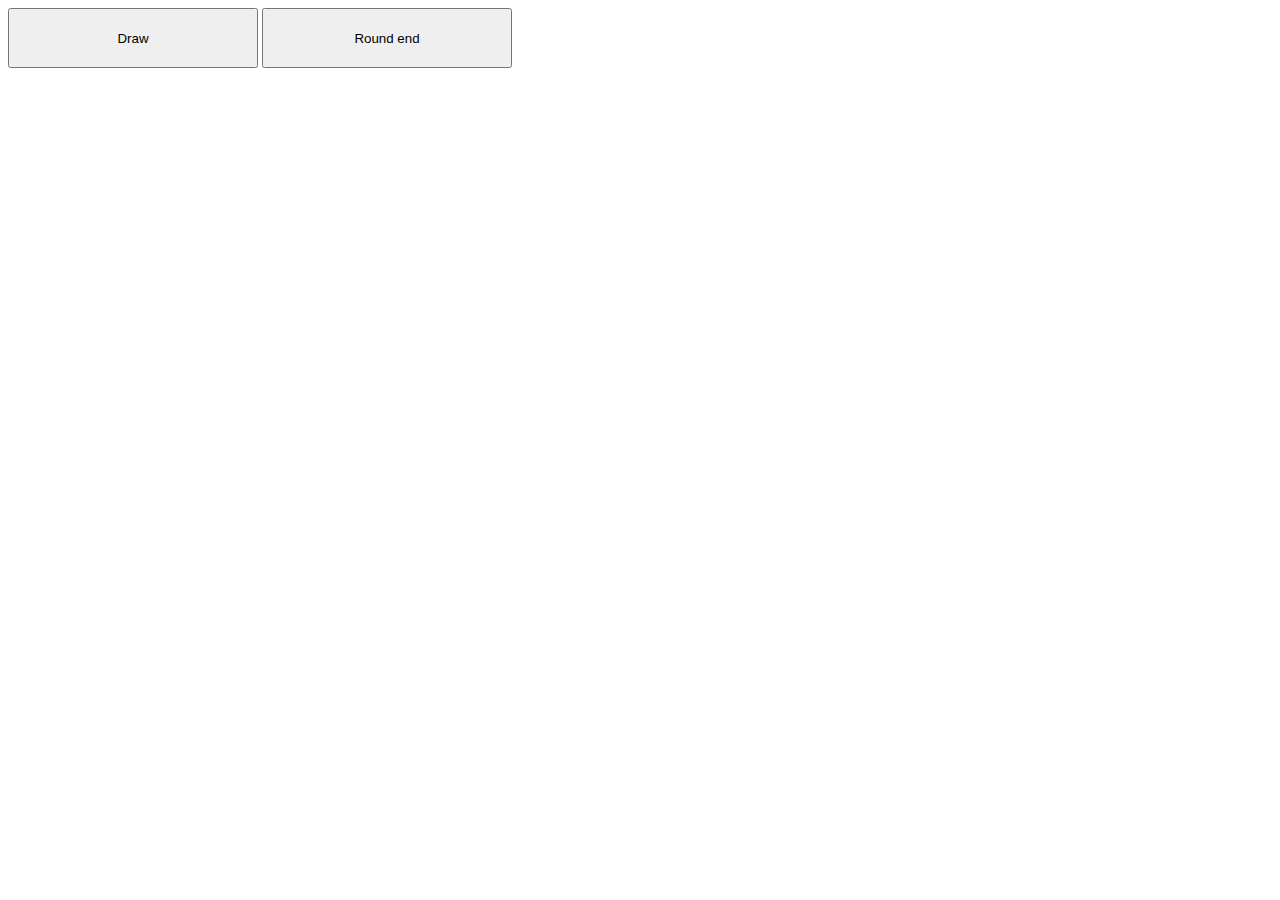
==== index.html @ 8fee1317 "rename main page" ====
<!DOCTYPE html PUBLIC "-//W3C//DTD XHTML 1.0 Transitional//EN" "http://www.w3.org/TR/xhtml1/DTD/xhtml1-transitional.dtd">
<!-- saved from url=(0246)https://www.random.org/playing-cards/?cards=54&decks=1&spades=on&hearts=on&diamonds=on&clubs=on&aces=on&twos=on&threes=on&fours=on&fives=on&sixes=on&sevens=on&eights=on&nines=on&tens=on&jacks=on&queens=on&kings=on&bjoker=on&rjoker=on&remaining=on -->
<html xmlns="http://www.w3.org/1999/xhtml" xml:lang="en"><head><meta http-equiv="Content-Type" content="text/html; charset=UTF-8">
  <title>I shuffle the deck</title>
  <script src="./data/jquery.min.js"></script>
  
  <style>
  img {
	margin: 5px;
  }
  
  button {
	width: 250px;
	height: 60px;
  }
  
  .separator {
	width: 30px;
	height: 30px;
  }
  </style>
</head>

<body>
<button id="fire">Draw</button>
<button id="separator">Round end</button>

<script>

function shuffleArray(array) {
    for (var i = array.length - 1; i > 0; i--) {
        var j = Math.floor(Math.random() * (i + 1));
        var temp = array[i];
        array[i] = array[j];
        array[j] = temp;
    }
    return array;
}

var deck = [];
for(i=0; i<54; i++) {
	deck[i]=i+1;
}
var cursor = 0;
deck = shuffleArray(deck);
console.log(deck)

$('#fire').click(function(evt) {
	$('#drawing').append('<img src="./data/'+ deck[cursor] +'.png" width="72" height="96"/>')
	cursor++;
	if (cursor >= 54) {
		alert('the end');
	}
})

$('#separator').click(function(evt) {
	$('#drawing').append('<div class="separator"></div>')	
})

</script>

<div id="drawing">
</div>

</body></html>
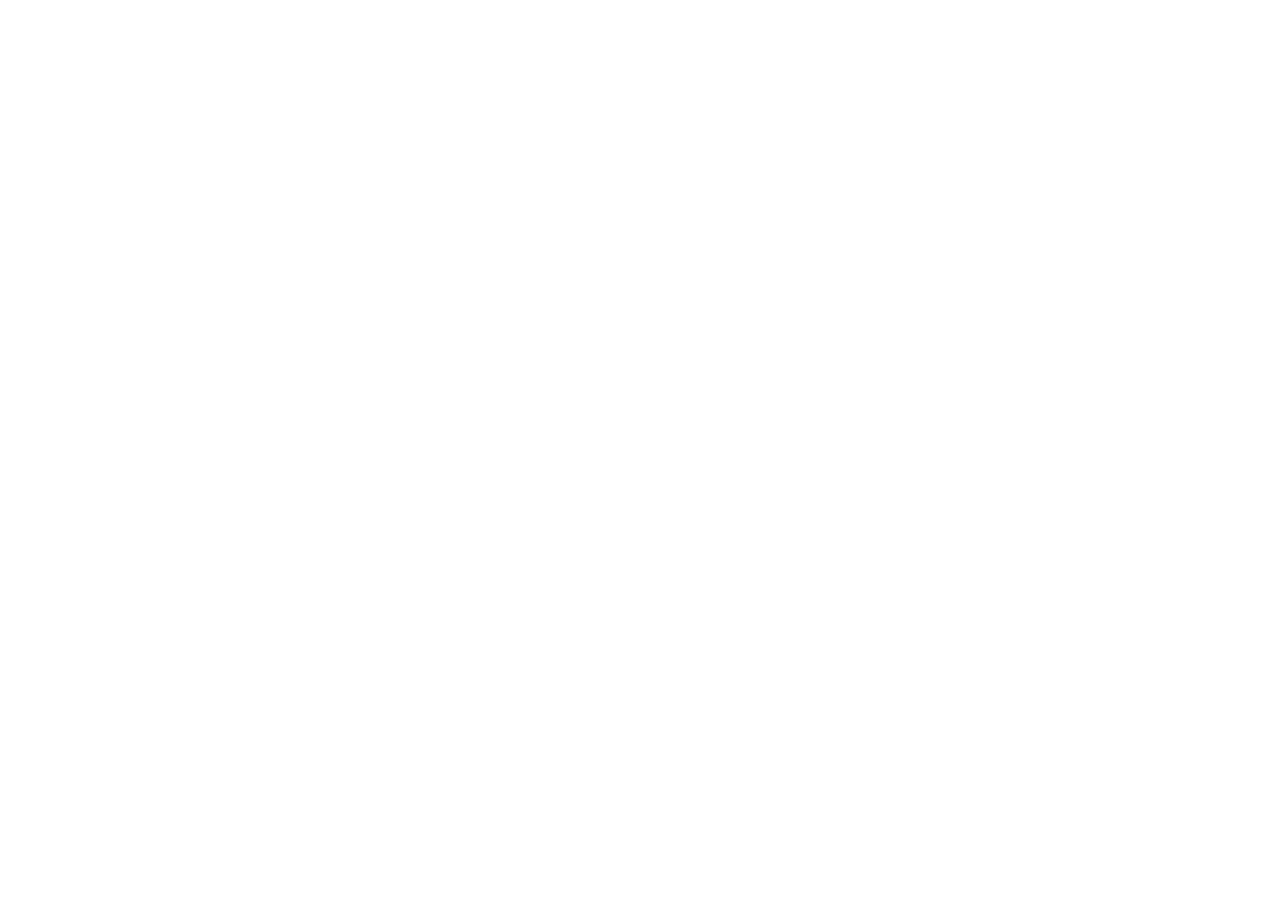
==== commit fc1ba9dc: "with gauge" ====
--- a/index.html
+++ b/index.html
@@ -1,65 +1,35 @@
-<!DOCTYPE html PUBLIC "-//W3C//DTD XHTML 1.0 Transitional//EN" "http://www.w3.org/TR/xhtml1/DTD/xhtml1-transitional.dtd">
-<!-- saved from url=(0246)https://www.random.org/playing-cards/?cards=54&decks=1&spades=on&hearts=on&diamonds=on&clubs=on&aces=on&twos=on&threes=on&fours=on&fives=on&sixes=on&sevens=on&eights=on&nines=on&tens=on&jacks=on&queens=on&kings=on&bjoker=on&rjoker=on&remaining=on -->
-<html xmlns="http://www.w3.org/1999/xhtml" xml:lang="en"><head><meta http-equiv="Content-Type" content="text/html; charset=UTF-8">
-  <title>I shuffle the deck</title>
-  <script src="./data/jquery.min.js"></script>
-  
-  <style>
-  img {
-	margin: 5px;
-  }
-  
-  button {
-	width: 250px;
-	height: 60px;
-  }
-  
-  .separator {
-	width: 30px;
-	height: 30px;
-  }
-  </style>
-</head>
+<!DOCTYPE html>
+<html>
+    <head>
+        <title>I shuffle the deck</title>
+        <meta charset="UTF-8"/>
+        <meta name="viewport" content="width=device-width, initial-scale=1.0"/>
+        <link rel="stylesheet" href="./css/pure-min.css"/>
+        <link rel="stylesheet" href="./css/grids-responsive-min.css"/>
+        <link rel="stylesheet" href="./css/main.css"/>
+    </head>
+    <body>
+        <div class="pure-g">
+            <div class="pure-u-sm-1-6 pure-u-md-1-4 pure-u-lg-1-3 pure-u-xl-3-8"></div>
+            <div class="pure-u-1 pure-u-sm-2-3 pure-u-md-1-2 pure-u-lg-1-3 pure-u-xl-1-4">
+                <spa></spa>
+            </div>
+        </div>
 
-<body>
-<button id="fire">Draw</button>
-<button id="separator">Round end</button>
+    <my-footer></my-footer>
 
-<script>
+    <script src="./js/riot+compiler.min.js"></script>
+    <script src="./js/fetch.js"></script>
 
-function shuffleArray(array) {
-    for (var i = array.length - 1; i > 0; i--) {
-        var j = Math.floor(Math.random() * (i + 1));
-        var temp = array[i];
-        array[i] = array[j];
-        array[j] = temp;
-    }
-    return array;
-}
+    <script src="./tag/spa.tag" type="riot/tag"></script>
+    <script src="./tag/my-footer.tag" type="riot/tag"></script>
 
-var deck = [];
-for(i=0; i<54; i++) {
-	deck[i]=i+1;
-}
-var cursor = 0;
-deck = shuffleArray(deck);
-console.log(deck)
-
-$('#fire').click(function(evt) {
-	$('#drawing').append('<img src="./data/'+ deck[cursor] +'.png" width="72" height="96"/>')
-	cursor++;
-	if (cursor >= 54) {
-		alert('the end');
-	}
-})
-
-$('#separator').click(function(evt) {
-	$('#drawing').append('<div class="separator"></div>')	
-})
-
-</script>
-
-<div id="drawing">
-</div>
-
-</body></html>+    <script src="./js/Deck.js"></script>
+    <script>
+        var deckService = new Deck()
+        deckService.shuffle().then(function () {
+            riot.mount('*')
+        })
+    </script>
+</body>
+</html>
--- a/css/grids-responsive-min.css
+++ b/css/grids-responsive-min.css
@@ -0,0 +1,7 @@
+/*!
+Pure v0.6.0
+Copyright 2014 Yahoo! Inc. All rights reserved.
+Licensed under the BSD License.
+https://github.com/yahoo/pure/blob/master/LICENSE.md
+*/
+@media screen and (min-width:35.5em){.pure-u-sm-1,.pure-u-sm-1-1,.pure-u-sm-1-2,.pure-u-sm-1-3,.pure-u-sm-2-3,.pure-u-sm-1-4,.pure-u-sm-3-4,.pure-u-sm-1-5,.pure-u-sm-2-5,.pure-u-sm-3-5,.pure-u-sm-4-5,.pure-u-sm-5-5,.pure-u-sm-1-6,.pure-u-sm-5-6,.pure-u-sm-1-8,.pure-u-sm-3-8,.pure-u-sm-5-8,.pure-u-sm-7-8,.pure-u-sm-1-12,.pure-u-sm-5-12,.pure-u-sm-7-12,.pure-u-sm-11-12,.pure-u-sm-1-24,.pure-u-sm-2-24,.pure-u-sm-3-24,.pure-u-sm-4-24,.pure-u-sm-5-24,.pure-u-sm-6-24,.pure-u-sm-7-24,.pure-u-sm-8-24,.pure-u-sm-9-24,.pure-u-sm-10-24,.pure-u-sm-11-24,.pure-u-sm-12-24,.pure-u-sm-13-24,.pure-u-sm-14-24,.pure-u-sm-15-24,.pure-u-sm-16-24,.pure-u-sm-17-24,.pure-u-sm-18-24,.pure-u-sm-19-24,.pure-u-sm-20-24,.pure-u-sm-21-24,.pure-u-sm-22-24,.pure-u-sm-23-24,.pure-u-sm-24-24{display:inline-block;*display:inline;zoom:1;letter-spacing:normal;word-spacing:normal;vertical-align:top;text-rendering:auto}.pure-u-sm-1-24{width:4.1667%;*width:4.1357%}.pure-u-sm-1-12,.pure-u-sm-2-24{width:8.3333%;*width:8.3023%}.pure-u-sm-1-8,.pure-u-sm-3-24{width:12.5%;*width:12.469%}.pure-u-sm-1-6,.pure-u-sm-4-24{width:16.6667%;*width:16.6357%}.pure-u-sm-1-5{width:20%;*width:19.969%}.pure-u-sm-5-24{width:20.8333%;*width:20.8023%}.pure-u-sm-1-4,.pure-u-sm-6-24{width:25%;*width:24.969%}.pure-u-sm-7-24{width:29.1667%;*width:29.1357%}.pure-u-sm-1-3,.pure-u-sm-8-24{width:33.3333%;*width:33.3023%}.pure-u-sm-3-8,.pure-u-sm-9-24{width:37.5%;*width:37.469%}.pure-u-sm-2-5{width:40%;*width:39.969%}.pure-u-sm-5-12,.pure-u-sm-10-24{width:41.6667%;*width:41.6357%}.pure-u-sm-11-24{width:45.8333%;*width:45.8023%}.pure-u-sm-1-2,.pure-u-sm-12-24{width:50%;*width:49.969%}.pure-u-sm-13-24{width:54.1667%;*width:54.1357%}.pure-u-sm-7-12,.pure-u-sm-14-24{width:58.3333%;*width:58.3023%}.pure-u-sm-3-5{width:60%;*width:59.969%}.pure-u-sm-5-8,.pure-u-sm-15-24{width:62.5%;*width:62.469%}.pure-u-sm-2-3,.pure-u-sm-16-24{width:66.6667%;*width:66.6357%}.pure-u-sm-17-24{width:70.8333%;*width:70.8023%}.pure-u-sm-3-4,.pure-u-sm-18-24{width:75%;*width:74.969%}.pure-u-sm-19-24{width:79.1667%;*width:79.1357%}.pure-u-sm-4-5{width:80%;*width:79.969%}.pure-u-sm-5-6,.pure-u-sm-20-24{width:83.3333%;*width:83.3023%}.pure-u-sm-7-8,.pure-u-sm-21-24{width:87.5%;*width:87.469%}.pure-u-sm-11-12,.pure-u-sm-22-24{width:91.6667%;*width:91.6357%}.pure-u-sm-23-24{width:95.8333%;*width:95.8023%}.pure-u-sm-1,.pure-u-sm-1-1,.pure-u-sm-5-5,.pure-u-sm-24-24{width:100%}}@media screen and (min-width:48em){.pure-u-md-1,.pure-u-md-1-1,.pure-u-md-1-2,.pure-u-md-1-3,.pure-u-md-2-3,.pure-u-md-1-4,.pure-u-md-3-4,.pure-u-md-1-5,.pure-u-md-2-5,.pure-u-md-3-5,.pure-u-md-4-5,.pure-u-md-5-5,.pure-u-md-1-6,.pure-u-md-5-6,.pure-u-md-1-8,.pure-u-md-3-8,.pure-u-md-5-8,.pure-u-md-7-8,.pure-u-md-1-12,.pure-u-md-5-12,.pure-u-md-7-12,.pure-u-md-11-12,.pure-u-md-1-24,.pure-u-md-2-24,.pure-u-md-3-24,.pure-u-md-4-24,.pure-u-md-5-24,.pure-u-md-6-24,.pure-u-md-7-24,.pure-u-md-8-24,.pure-u-md-9-24,.pure-u-md-10-24,.pure-u-md-11-24,.pure-u-md-12-24,.pure-u-md-13-24,.pure-u-md-14-24,.pure-u-md-15-24,.pure-u-md-16-24,.pure-u-md-17-24,.pure-u-md-18-24,.pure-u-md-19-24,.pure-u-md-20-24,.pure-u-md-21-24,.pure-u-md-22-24,.pure-u-md-23-24,.pure-u-md-24-24{display:inline-block;*display:inline;zoom:1;letter-spacing:normal;word-spacing:normal;vertical-align:top;text-rendering:auto}.pure-u-md-1-24{width:4.1667%;*width:4.1357%}.pure-u-md-1-12,.pure-u-md-2-24{width:8.3333%;*width:8.3023%}.pure-u-md-1-8,.pure-u-md-3-24{width:12.5%;*width:12.469%}.pure-u-md-1-6,.pure-u-md-4-24{width:16.6667%;*width:16.6357%}.pure-u-md-1-5{width:20%;*width:19.969%}.pure-u-md-5-24{width:20.8333%;*width:20.8023%}.pure-u-md-1-4,.pure-u-md-6-24{width:25%;*width:24.969%}.pure-u-md-7-24{width:29.1667%;*width:29.1357%}.pure-u-md-1-3,.pure-u-md-8-24{width:33.3333%;*width:33.3023%}.pure-u-md-3-8,.pure-u-md-9-24{width:37.5%;*width:37.469%}.pure-u-md-2-5{width:40%;*width:39.969%}.pure-u-md-5-12,.pure-u-md-10-24{width:41.6667%;*width:41.6357%}.pure-u-md-11-24{width:45.8333%;*width:45.8023%}.pure-u-md-1-2,.pure-u-md-12-24{width:50%;*width:49.969%}.pure-u-md-13-24{width:54.1667%;*width:54.1357%}.pure-u-md-7-12,.pure-u-md-14-24{width:58.3333%;*width:58.3023%}.pure-u-md-3-5{width:60%;*width:59.969%}.pure-u-md-5-8,.pure-u-md-15-24{width:62.5%;*width:62.469%}.pure-u-md-2-3,.pure-u-md-16-24{width:66.6667%;*width:66.6357%}.pure-u-md-17-24{width:70.8333%;*width:70.8023%}.pure-u-md-3-4,.pure-u-md-18-24{width:75%;*width:74.969%}.pure-u-md-19-24{width:79.1667%;*width:79.1357%}.pure-u-md-4-5{width:80%;*width:79.969%}.pure-u-md-5-6,.pure-u-md-20-24{width:83.3333%;*width:83.3023%}.pure-u-md-7-8,.pure-u-md-21-24{width:87.5%;*width:87.469%}.pure-u-md-11-12,.pure-u-md-22-24{width:91.6667%;*width:91.6357%}.pure-u-md-23-24{width:95.8333%;*width:95.8023%}.pure-u-md-1,.pure-u-md-1-1,.pure-u-md-5-5,.pure-u-md-24-24{width:100%}}@media screen and (min-width:64em){.pure-u-lg-1,.pure-u-lg-1-1,.pure-u-lg-1-2,.pure-u-lg-1-3,.pure-u-lg-2-3,.pure-u-lg-1-4,.pure-u-lg-3-4,.pure-u-lg-1-5,.pure-u-lg-2-5,.pure-u-lg-3-5,.pure-u-lg-4-5,.pure-u-lg-5-5,.pure-u-lg-1-6,.pure-u-lg-5-6,.pure-u-lg-1-8,.pure-u-lg-3-8,.pure-u-lg-5-8,.pure-u-lg-7-8,.pure-u-lg-1-12,.pure-u-lg-5-12,.pure-u-lg-7-12,.pure-u-lg-11-12,.pure-u-lg-1-24,.pure-u-lg-2-24,.pure-u-lg-3-24,.pure-u-lg-4-24,.pure-u-lg-5-24,.pure-u-lg-6-24,.pure-u-lg-7-24,.pure-u-lg-8-24,.pure-u-lg-9-24,.pure-u-lg-10-24,.pure-u-lg-11-24,.pure-u-lg-12-24,.pure-u-lg-13-24,.pure-u-lg-14-24,.pure-u-lg-15-24,.pure-u-lg-16-24,.pure-u-lg-17-24,.pure-u-lg-18-24,.pure-u-lg-19-24,.pure-u-lg-20-24,.pure-u-lg-21-24,.pure-u-lg-22-24,.pure-u-lg-23-24,.pure-u-lg-24-24{display:inline-block;*display:inline;zoom:1;letter-spacing:normal;word-spacing:normal;vertical-align:top;text-rendering:auto}.pure-u-lg-1-24{width:4.1667%;*width:4.1357%}.pure-u-lg-1-12,.pure-u-lg-2-24{width:8.3333%;*width:8.3023%}.pure-u-lg-1-8,.pure-u-lg-3-24{width:12.5%;*width:12.469%}.pure-u-lg-1-6,.pure-u-lg-4-24{width:16.6667%;*width:16.6357%}.pure-u-lg-1-5{width:20%;*width:19.969%}.pure-u-lg-5-24{width:20.8333%;*width:20.8023%}.pure-u-lg-1-4,.pure-u-lg-6-24{width:25%;*width:24.969%}.pure-u-lg-7-24{width:29.1667%;*width:29.1357%}.pure-u-lg-1-3,.pure-u-lg-8-24{width:33.3333%;*width:33.3023%}.pure-u-lg-3-8,.pure-u-lg-9-24{width:37.5%;*width:37.469%}.pure-u-lg-2-5{width:40%;*width:39.969%}.pure-u-lg-5-12,.pure-u-lg-10-24{width:41.6667%;*width:41.6357%}.pure-u-lg-11-24{width:45.8333%;*width:45.8023%}.pure-u-lg-1-2,.pure-u-lg-12-24{width:50%;*width:49.969%}.pure-u-lg-13-24{width:54.1667%;*width:54.1357%}.pure-u-lg-7-12,.pure-u-lg-14-24{width:58.3333%;*width:58.3023%}.pure-u-lg-3-5{width:60%;*width:59.969%}.pure-u-lg-5-8,.pure-u-lg-15-24{width:62.5%;*width:62.469%}.pure-u-lg-2-3,.pure-u-lg-16-24{width:66.6667%;*width:66.6357%}.pure-u-lg-17-24{width:70.8333%;*width:70.8023%}.pure-u-lg-3-4,.pure-u-lg-18-24{width:75%;*width:74.969%}.pure-u-lg-19-24{width:79.1667%;*width:79.1357%}.pure-u-lg-4-5{width:80%;*width:79.969%}.pure-u-lg-5-6,.pure-u-lg-20-24{width:83.3333%;*width:83.3023%}.pure-u-lg-7-8,.pure-u-lg-21-24{width:87.5%;*width:87.469%}.pure-u-lg-11-12,.pure-u-lg-22-24{width:91.6667%;*width:91.6357%}.pure-u-lg-23-24{width:95.8333%;*width:95.8023%}.pure-u-lg-1,.pure-u-lg-1-1,.pure-u-lg-5-5,.pure-u-lg-24-24{width:100%}}@media screen and (min-width:80em){.pure-u-xl-1,.pure-u-xl-1-1,.pure-u-xl-1-2,.pure-u-xl-1-3,.pure-u-xl-2-3,.pure-u-xl-1-4,.pure-u-xl-3-4,.pure-u-xl-1-5,.pure-u-xl-2-5,.pure-u-xl-3-5,.pure-u-xl-4-5,.pure-u-xl-5-5,.pure-u-xl-1-6,.pure-u-xl-5-6,.pure-u-xl-1-8,.pure-u-xl-3-8,.pure-u-xl-5-8,.pure-u-xl-7-8,.pure-u-xl-1-12,.pure-u-xl-5-12,.pure-u-xl-7-12,.pure-u-xl-11-12,.pure-u-xl-1-24,.pure-u-xl-2-24,.pure-u-xl-3-24,.pure-u-xl-4-24,.pure-u-xl-5-24,.pure-u-xl-6-24,.pure-u-xl-7-24,.pure-u-xl-8-24,.pure-u-xl-9-24,.pure-u-xl-10-24,.pure-u-xl-11-24,.pure-u-xl-12-24,.pure-u-xl-13-24,.pure-u-xl-14-24,.pure-u-xl-15-24,.pure-u-xl-16-24,.pure-u-xl-17-24,.pure-u-xl-18-24,.pure-u-xl-19-24,.pure-u-xl-20-24,.pure-u-xl-21-24,.pure-u-xl-22-24,.pure-u-xl-23-24,.pure-u-xl-24-24{display:inline-block;*display:inline;zoom:1;letter-spacing:normal;word-spacing:normal;vertical-align:top;text-rendering:auto}.pure-u-xl-1-24{width:4.1667%;*width:4.1357%}.pure-u-xl-1-12,.pure-u-xl-2-24{width:8.3333%;*width:8.3023%}.pure-u-xl-1-8,.pure-u-xl-3-24{width:12.5%;*width:12.469%}.pure-u-xl-1-6,.pure-u-xl-4-24{width:16.6667%;*width:16.6357%}.pure-u-xl-1-5{width:20%;*width:19.969%}.pure-u-xl-5-24{width:20.8333%;*width:20.8023%}.pure-u-xl-1-4,.pure-u-xl-6-24{width:25%;*width:24.969%}.pure-u-xl-7-24{width:29.1667%;*width:29.1357%}.pure-u-xl-1-3,.pure-u-xl-8-24{width:33.3333%;*width:33.3023%}.pure-u-xl-3-8,.pure-u-xl-9-24{width:37.5%;*width:37.469%}.pure-u-xl-2-5{width:40%;*width:39.969%}.pure-u-xl-5-12,.pure-u-xl-10-24{width:41.6667%;*width:41.6357%}.pure-u-xl-11-24{width:45.8333%;*width:45.8023%}.pure-u-xl-1-2,.pure-u-xl-12-24{width:50%;*width:49.969%}.pure-u-xl-13-24{width:54.1667%;*width:54.1357%}.pure-u-xl-7-12,.pure-u-xl-14-24{width:58.3333%;*width:58.3023%}.pure-u-xl-3-5{width:60%;*width:59.969%}.pure-u-xl-5-8,.pure-u-xl-15-24{width:62.5%;*width:62.469%}.pure-u-xl-2-3,.pure-u-xl-16-24{width:66.6667%;*width:66.6357%}.pure-u-xl-17-24{width:70.8333%;*width:70.8023%}.pure-u-xl-3-4,.pure-u-xl-18-24{width:75%;*width:74.969%}.pure-u-xl-19-24{width:79.1667%;*width:79.1357%}.pure-u-xl-4-5{width:80%;*width:79.969%}.pure-u-xl-5-6,.pure-u-xl-20-24{width:83.3333%;*width:83.3023%}.pure-u-xl-7-8,.pure-u-xl-21-24{width:87.5%;*width:87.469%}.pure-u-xl-11-12,.pure-u-xl-22-24{width:91.6667%;*width:91.6357%}.pure-u-xl-23-24{width:95.8333%;*width:95.8023%}.pure-u-xl-1,.pure-u-xl-1-1,.pure-u-xl-5-5,.pure-u-xl-24-24{width:100%}}--- a/css/main.css
+++ b/css/main.css
@@ -0,0 +1,31 @@
+footer.terminal {
+    margin: 2em;
+    font-size: 60%;
+    text-align: center;
+}
+
+.spinner-waiting label {
+    font-size: 500%;
+    color: gray;
+}
+
+section, form {
+    margin: 0.3em 0.3em 1em;
+}
+
+.pure-form button {
+    font-size: 140%;
+}
+
+.gauge {
+    margin-top: 1em;
+    background-color: #d1ffbc;
+}
+
+.gauge div {
+    background-color: #78ff3c;
+    font-size: 140%;
+    color: white;
+    font-weight: 200;
+    padding: 0.3em 0
+}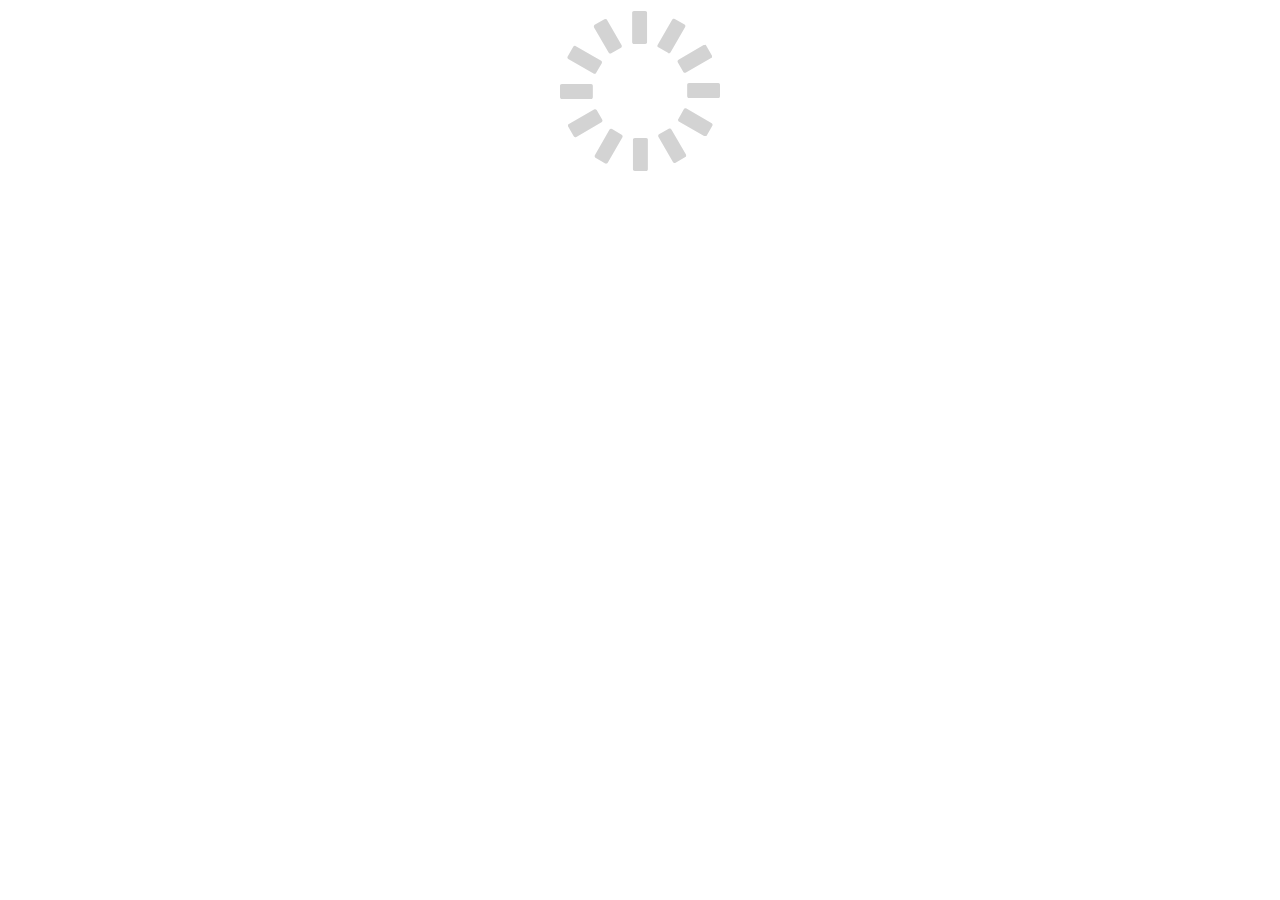
==== commit cd425cc7: "with spinner" ====
--- a/index.html
+++ b/index.html
@@ -7,12 +7,19 @@
         <link rel="stylesheet" href="./css/pure-min.css"/>
         <link rel="stylesheet" href="./css/grids-responsive-min.css"/>
         <link rel="stylesheet" href="./css/main.css"/>
+        <link rel="stylesheet" href="./css/fontello.css"/>
+        <link rel="stylesheet" href="./css/animation.css"/>
     </head>
     <body>
+        <div id="waiting" class="pure-g">
+            <div class="pure-u-1">
+                <i class="icon-spinner animate-spin"></i>
+            </div>
+        </div>
         <div class="pure-g">
             <div class="pure-u-sm-1-6 pure-u-md-1-4 pure-u-lg-1-3 pure-u-xl-3-8"></div>
             <div class="pure-u-1 pure-u-sm-2-3 pure-u-md-1-2 pure-u-lg-1-3 pure-u-xl-1-4">
-                <spa></spa>
+                <spa id="mainapp" class="hidden"></spa>
             </div>
         </div>
 
--- a/css/main.css
+++ b/css/main.css
@@ -4,9 +4,10 @@
     text-align: center;
 }
 
-.spinner-waiting label {
-    font-size: 500%;
-    color: gray;
+#waiting {
+    font-size: 1000%;
+    color: lightgray;
+    text-align: center;
 }
 
 section, form {
@@ -15,6 +16,7 @@
 
 .pure-form button {
     font-size: 140%;
+    font-weight: 200;
 }
 
 .gauge {
@@ -24,8 +26,12 @@
 
 .gauge div {
     background-color: #78ff3c;
+}
+
+.gauge span {
     font-size: 140%;
     color: white;
     font-weight: 200;
-    padding: 0.3em 0
+    padding: 0.3em;
+    display: block;
 }--- a/css/fontello.css
+++ b/css/fontello.css
@@ -0,0 +1,60 @@
+@font-face {
+  font-family: 'fontello';
+  src: url('../font/fontello.eot?32643340');
+  src: url('../font/fontello.eot?32643340#iefix') format('embedded-opentype'),
+       url('../font/fontello.woff2?32643340') format('woff2'),
+       url('../font/fontello.woff?32643340') format('woff'),
+       url('../font/fontello.ttf?32643340') format('truetype'),
+       url('../font/fontello.svg?32643340#fontello') format('svg');
+  font-weight: normal;
+  font-style: normal;
+}
+/* Chrome hack: SVG is rendered more smooth in Windozze. 100% magic, uncomment if you need it. */
+/* Note, that will break hinting! In other OS-es font will be not as sharp as it could be */
+/*
+@media screen and (-webkit-min-device-pixel-ratio:0) {
+  @font-face {
+    font-family: 'fontello';
+    src: url('../font/fontello.svg?32643340#fontello') format('svg');
+  }
+}
+*/
+
+ [class^="icon-"]:before, [class*=" icon-"]:before {
+  font-family: "fontello";
+  font-style: normal;
+  font-weight: normal;
+  speak: none;
+
+  display: inline-block;
+  text-decoration: inherit;
+  width: 1em;
+  margin-right: .2em;
+  text-align: center;
+  /* opacity: .8; */
+
+  /* For safety - reset parent styles, that can break glyph codes*/
+  font-variant: normal;
+  text-transform: none;
+
+  /* fix buttons height, for twitter bootstrap */
+  line-height: 1em;
+
+  /* Animation center compensation - margins should be symmetric */
+  /* remove if not needed */
+  margin-left: .2em;
+
+  /* you can be more comfortable with increased icons size */
+  /* font-size: 120%; */
+
+  /* Font smoothing. That was taken from TWBS */
+  -webkit-font-smoothing: antialiased;
+  -moz-osx-font-smoothing: grayscale;
+
+  /* Uncomment for 3D effect */
+  /* text-shadow: 1px 1px 1px rgba(127, 127, 127, 0.3); */
+}
+
+.icon-skip-next:before { content: '\e800'; } /* '' */
+.icon-play:before { content: '\e801'; } /* '' */
+.icon-spinner:before { content: '\e838'; } /* '' */--- a/css/animation.css
+++ b/css/animation.css
@@ -0,0 +1,85 @@
+/*
+   Animation example, for spinners
+*/
+.animate-spin {
+  -moz-animation: spin 2s infinite linear;
+  -o-animation: spin 2s infinite linear;
+  -webkit-animation: spin 2s infinite linear;
+  animation: spin 2s infinite linear;
+  display: inline-block;
+}
+@-moz-keyframes spin {
+  0% {
+    -moz-transform: rotate(0deg);
+    -o-transform: rotate(0deg);
+    -webkit-transform: rotate(0deg);
+    transform: rotate(0deg);
+  }
+
+  100% {
+    -moz-transform: rotate(359deg);
+    -o-transform: rotate(359deg);
+    -webkit-transform: rotate(359deg);
+    transform: rotate(359deg);
+  }
+}
+@-webkit-keyframes spin {
+  0% {
+    -moz-transform: rotate(0deg);
+    -o-transform: rotate(0deg);
+    -webkit-transform: rotate(0deg);
+    transform: rotate(0deg);
+  }
+
+  100% {
+    -moz-transform: rotate(359deg);
+    -o-transform: rotate(359deg);
+    -webkit-transform: rotate(359deg);
+    transform: rotate(359deg);
+  }
+}
+@-o-keyframes spin {
+  0% {
+    -moz-transform: rotate(0deg);
+    -o-transform: rotate(0deg);
+    -webkit-transform: rotate(0deg);
+    transform: rotate(0deg);
+  }
+
+  100% {
+    -moz-transform: rotate(359deg);
+    -o-transform: rotate(359deg);
+    -webkit-transform: rotate(359deg);
+    transform: rotate(359deg);
+  }
+}
+@-ms-keyframes spin {
+  0% {
+    -moz-transform: rotate(0deg);
+    -o-transform: rotate(0deg);
+    -webkit-transform: rotate(0deg);
+    transform: rotate(0deg);
+  }
+
+  100% {
+    -moz-transform: rotate(359deg);
+    -o-transform: rotate(359deg);
+    -webkit-transform: rotate(359deg);
+    transform: rotate(359deg);
+  }
+}
+@keyframes spin {
+  0% {
+    -moz-transform: rotate(0deg);
+    -o-transform: rotate(0deg);
+    -webkit-transform: rotate(0deg);
+    transform: rotate(0deg);
+  }
+
+  100% {
+    -moz-transform: rotate(359deg);
+    -o-transform: rotate(359deg);
+    -webkit-transform: rotate(359deg);
+    transform: rotate(359deg);
+  }
+}
